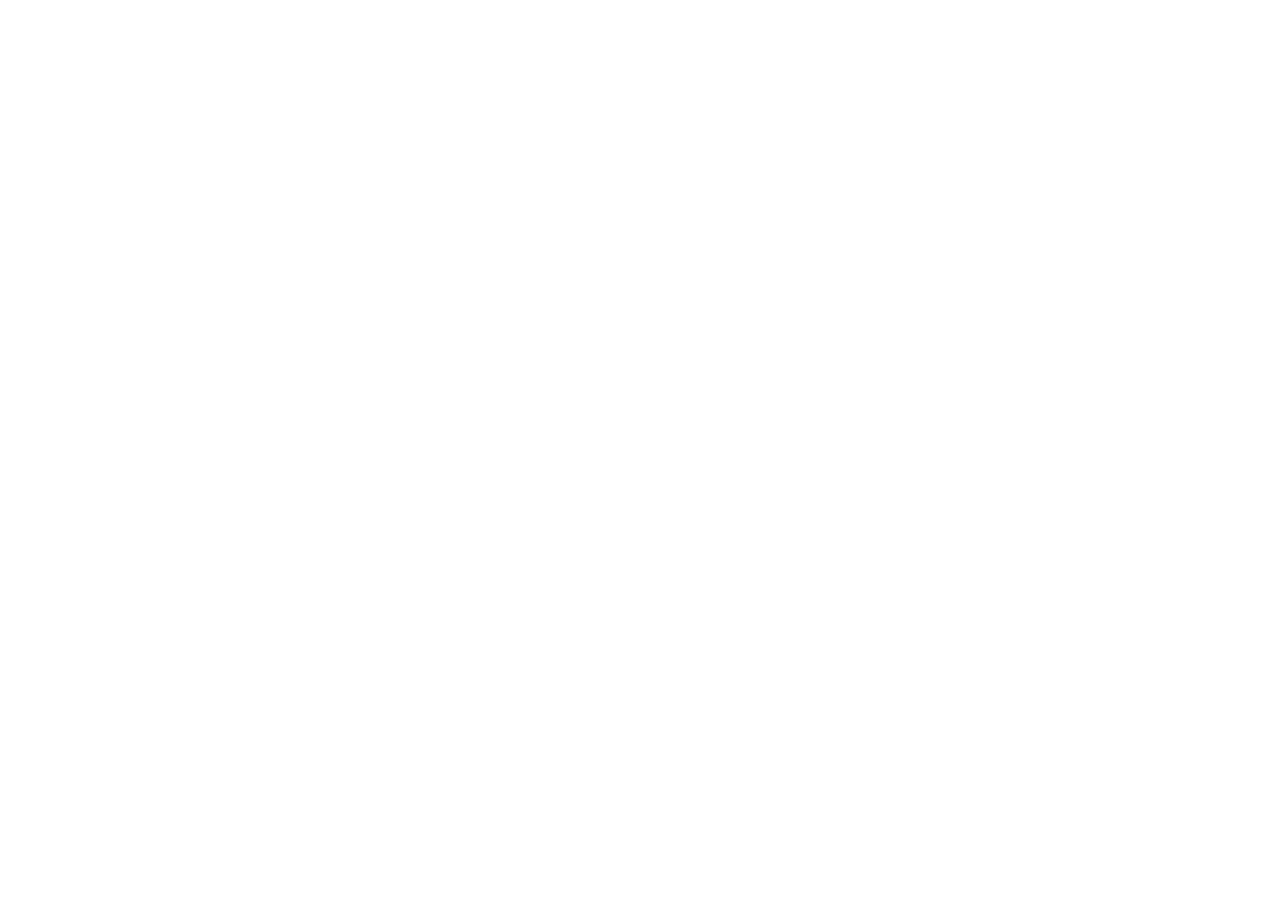
==== nature/nature.html @ 698375f9 "first commit, created main files and html" ====
<!DOCTYPE html>
<html lang="en">
<head>
    <meta charset="UTF-8">
    <meta http-equiv="X-UA-Compatible" content="IE=edge">
    <meta name="viewport" content="width=device-width, initial-scale=1.0">
    <title>Nature</title>
</head>
<body>
    
</body>
</html>
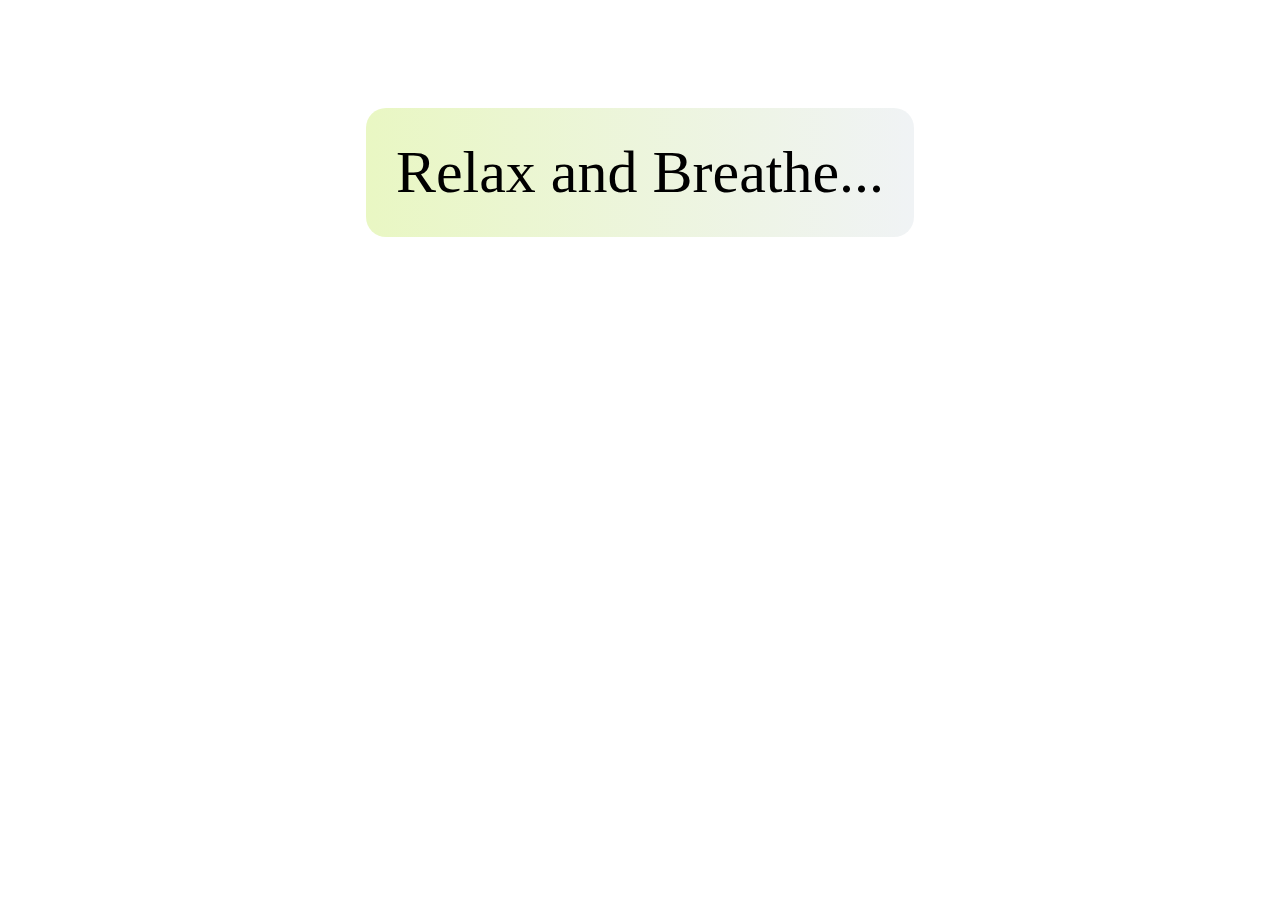
==== commit 6779efcd: "added JS functionality: timer" ====
--- a/nature/nature.html
+++ b/nature/nature.html
@@ -5,8 +5,23 @@
     <meta http-equiv="X-UA-Compatible" content="IE=edge">
     <meta name="viewport" content="width=device-width, initial-scale=1.0">
     <title>Nature</title>
+    <link rel="stylesheet" href="nature.css">
 </head>
 <body>
-    
+
+    <div id="container-countdown">
+        <p id="countdown">Relax and Breathe...</p>
+    </div>
+
+    <audio id="player" autoplay loop>
+        <source src="https://cdn.glitch.com/eeaf6ebc-3ee8-45cf-aa54-1394e24c3353%2Fnature.mp3?v=1628699781050" type="audio/mp3">
+    </audio>
+        
+        
+    <video autoplay="autoplay" loop="loop" muted defaultMuted playsinline id="myVideo">
+        <source src="https://cdn.glitch.com/eeaf6ebc-3ee8-45cf-aa54-1394e24c3353%2FGreen%20leaves.mp4?v=1628699823058" type="video/mp4" controls>
+    </video>
+
+    <script src="nature.js"></script>
 </body>
 </html>--- a/nature/nature.css
+++ b/nature/nature.css
@@ -0,0 +1,21 @@
+#container-countdown{
+    display: flex;
+    justify-content: center;
+}
+
+#countdown {
+    font-size: 60px;
+    margin-top: 100px;
+    background: linear-gradient(to right, #e9f7c3, #f0f3f5);
+    border-radius: 20px;
+    padding: 30px;
+}
+
+#myVideo{
+    position: fixed;
+    top:0;
+    right:0;
+    min-height: 100%;
+    min-width: 100%;
+    z-index: -10;
+}